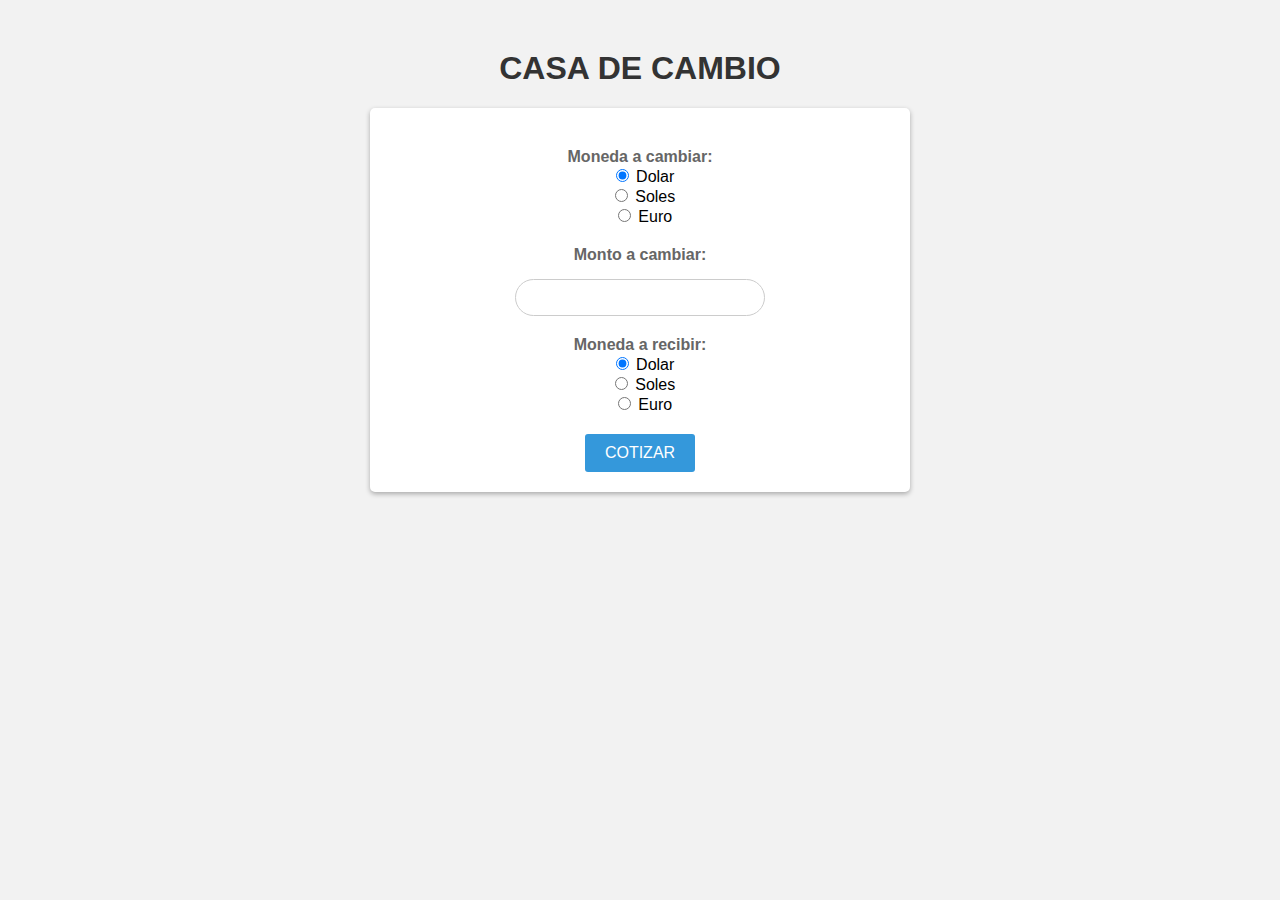
==== TAREA/index.html @ f1da16a1 "terminado" ====
<!DOCTYPE html>
<html>
<head>
	<title>CASA DE CAMBIO</title>
	<link rel="stylesheet" type="text/css" href="style.css">
</head>
<body>
	<h1>CASA DE CAMBIO</h1>
	<form>
	  <label for="currency-from">Moneda a cambiar:</label>
	  	<input type="radio" name="monedaOrigen" value="dolar" checked onclick="muestraOpccion()"> Dolar<br/>
    	<input type="radio" name="monedaOrigen" value="soles" onclick="muestraOpccion()"> Soles <br/>
    	<input type="radio" name="monedaOrigen" value="euro" onclick="muestraOpccion()"> Euro <br/>
	   
		<label for="amount">Monto a cambiar:</label>
	  	<input type="number" id="cantidad" name="cantidad" min="0" step="0.01">
  
	  
  
	  <label for="currency-to">Moneda a recibir:</label>
	
		<input type="radio" name="monedaDestino" value="dolar" checked onclick="muestraOpccion()"> Dolar<br/>
    	<input type="radio" name="monedaDestino" value="soles" onclick="muestraOpccion()"> Soles <br/>
    	<input type="radio" name="monedaDestino" value="euro" onclick="muestraOpccion()"> Euro <br/>
		
	<button type="button" onclick="calcularTotal()">COTIZAR</button>
	  
	</form>
	<div id="resultado"></div>
	<script src="script.js"></script>
</body>
</html>
---- TAREA/style.css ----
body {
	font-family: Arial, sans-serif;
	background-color: #f2f2f2;
	text-align: center;
  }
  
  h1 {
	color: #333;
	text-align: center;
	margin-top: 50px;
  }
  
  form {
	max-width: 500px;
	margin: 0 auto;
	background-color: #fff;
	padding: 20px;
	border-radius: 5px;
	box-shadow: 0 2px 5px rgba(0, 0, 0, 0.3);
  }
  
  label {
	display: block;
	margin-top: 20px;
	color: #666;
	font-weight: bold;
	font-family: 'Lucida Sans', 'Lucida Sans Regular', 'Lucida Grande', 'Lucida Sans Unicode', Geneva, Verdana, sans-serif;
  }
  
  input[type="radio"] {
	margin-left: 10px;
  }
  
  input[type="number"] {
	width: 50%;
	padding: 10px;
	border-radius: 25px;
	border: 1px solid #ccc;
	box-sizing: border-box;
	margin-top: 15px;
	text-align: center;
  }
  
  button {
	display: block;
	margin: 20px auto 0;
	padding: 10px 20px;
	background-color: #3498db;
	color: #fff;
	border: none;
	border-radius: 3px;
	cursor: pointer;
	font-size: 16px;
	transition: background-color 0.3s ease;
  }
  
  button:hover {
	background-color: #2980b9;
  }
  
  #resultado {
	text-align: center;
	font-family: 'Trebuchet MS', 'Lucida Sans Unicode', 'Lucida Grande', 'Lucida Sans', Arial, sans-serif;
	font-size: 24px;
	font-weight: bold;
	margin-top: 20px;
  }
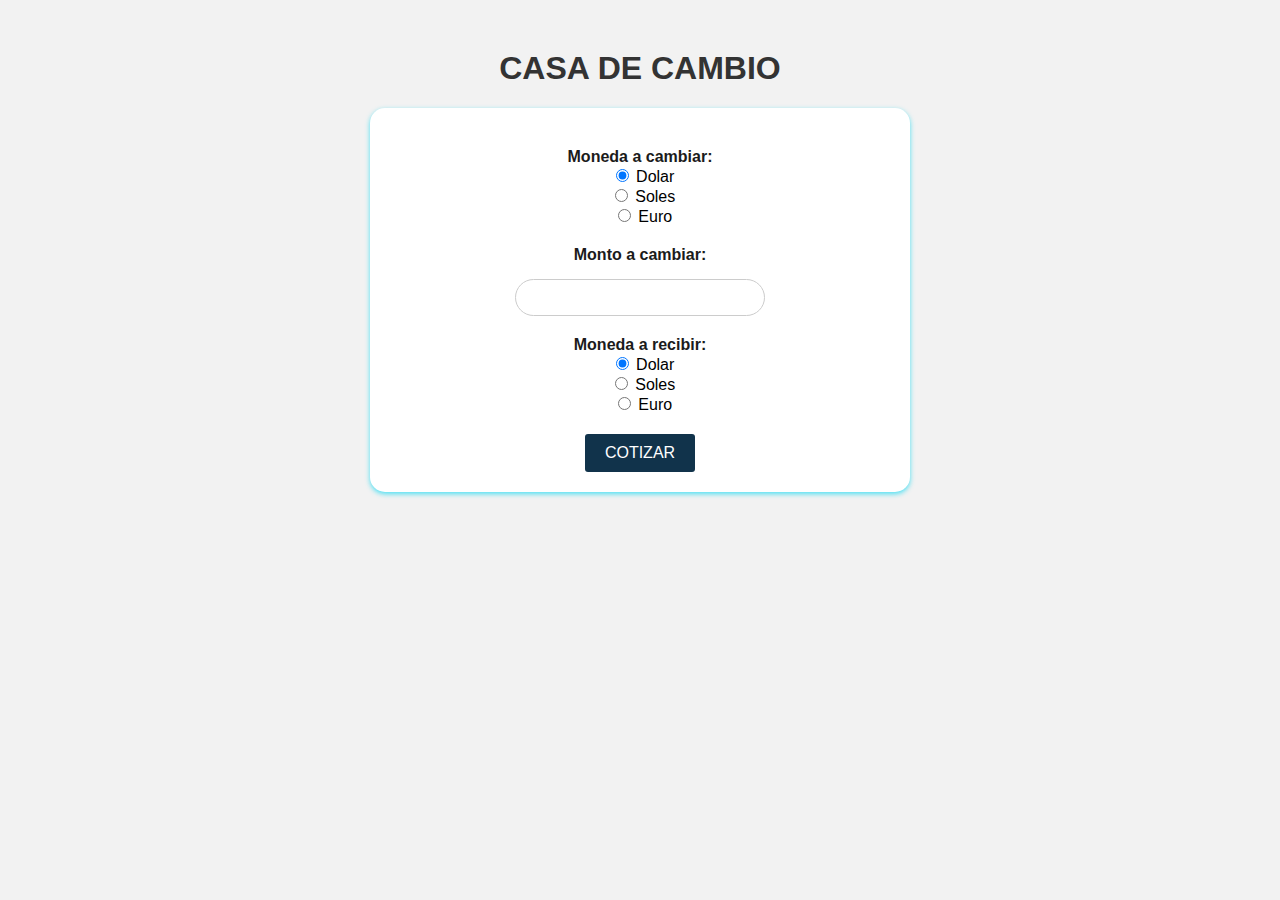
==== commit ba90d6fa: "Terminado" ====
--- a/TAREA/index.html
+++ b/TAREA/index.html
@@ -3,6 +3,7 @@
 <head>
 	<title>CASA DE CAMBIO</title>
 	<link rel="stylesheet" type="text/css" href="style.css">
+	<script src="script.js"></script>
 </head>
 <body>
 	<h1>CASA DE CAMBIO</h1>
@@ -14,11 +15,7 @@
 	   
 		<label for="amount">Monto a cambiar:</label>
 	  	<input type="number" id="cantidad" name="cantidad" min="0" step="0.01">
-  
-	  
-  
-	  <label for="currency-to">Moneda a recibir:</label>
-	
+    	<label for="currency-to">Moneda a recibir:</label>
 		<input type="radio" name="monedaDestino" value="dolar" checked onclick="muestraOpccion()"> Dolar<br/>
     	<input type="radio" name="monedaDestino" value="soles" onclick="muestraOpccion()"> Soles <br/>
     	<input type="radio" name="monedaDestino" value="euro" onclick="muestraOpccion()"> Euro <br/>
@@ -27,7 +24,7 @@
 	  
 	</form>
 	<div id="resultado"></div>
-	<script src="script.js"></script>
+	
 </body>
 </html>
 
--- a/TAREA/style.css
+++ b/TAREA/style.css
@@ -15,14 +15,14 @@
 	margin: 0 auto;
 	background-color: #fff;
 	padding: 20px;
-	border-radius: 5px;
-	box-shadow: 0 2px 5px rgba(0, 0, 0, 0.3);
+	border-radius: 15px;
+	box-shadow: 0 2px 5px rgba(9, 216, 243, 0.712);
   }
   
   label {
 	display: block;
 	margin-top: 20px;
-	color: #666;
+	color: #1b1b1b;
 	font-weight: bold;
 	font-family: 'Lucida Sans', 'Lucida Sans Regular', 'Lucida Grande', 'Lucida Sans Unicode', Geneva, Verdana, sans-serif;
   }
@@ -45,7 +45,7 @@
 	display: block;
 	margin: 20px auto 0;
 	padding: 10px 20px;
-	background-color: #3498db;
+	background-color: #11334b;
 	color: #fff;
 	border: none;
 	border-radius: 3px;
